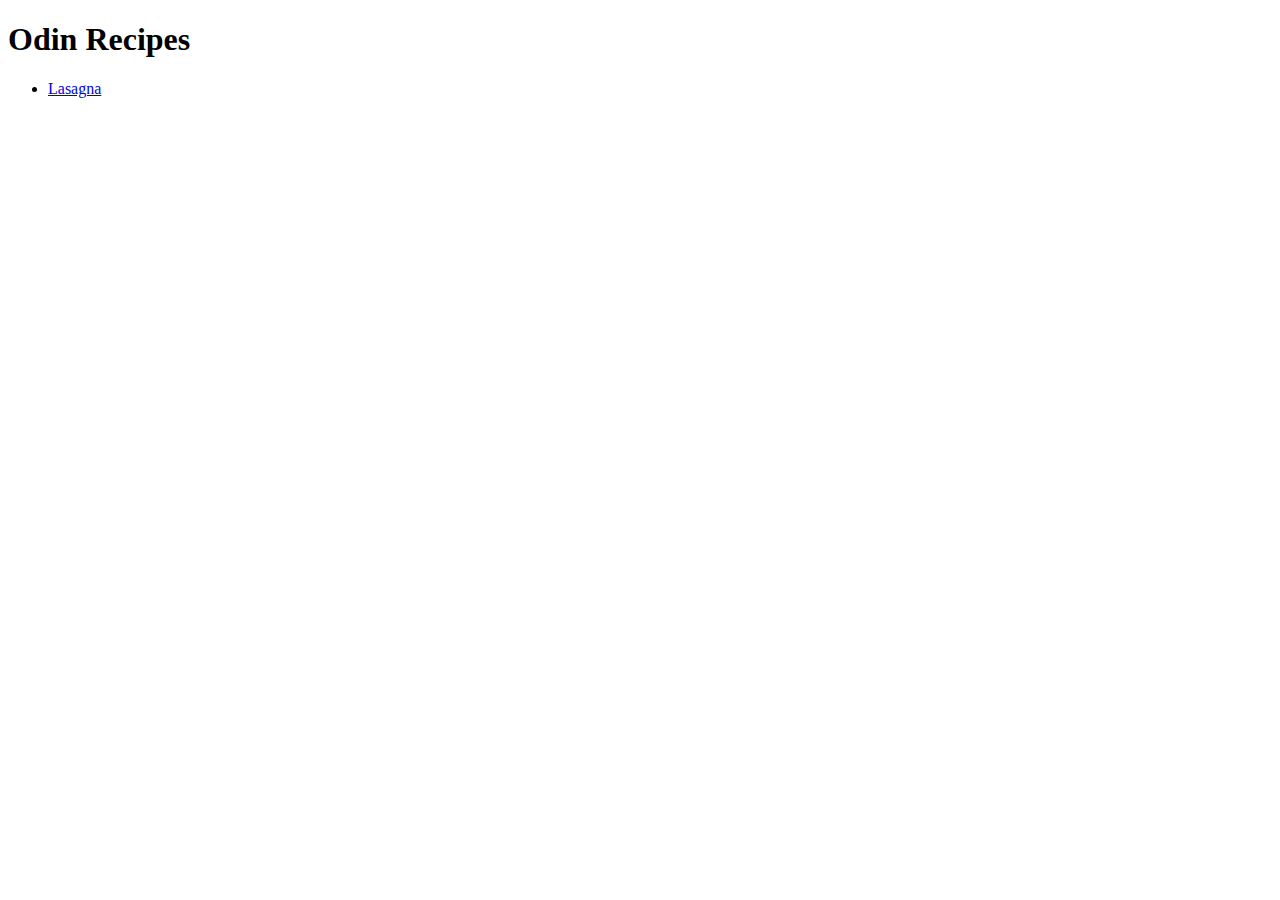
==== index.html @ 98d2f17a "Complete lasagna recipe" ====
<!DOCTYPE html>
<html lang="en">
<head>
    <meta charset="UTF-8">
    <meta name="viewport" content="width=device-width, initial-scale=1.0">
    <title>Odin Recipes</title>
</head>
<body>
    <h1>Odin Recipes</h1>

    <ul>
        <li><a href="recipes/lasagna.html">Lasagna</a></li>
    </ul>
</body>
</html>
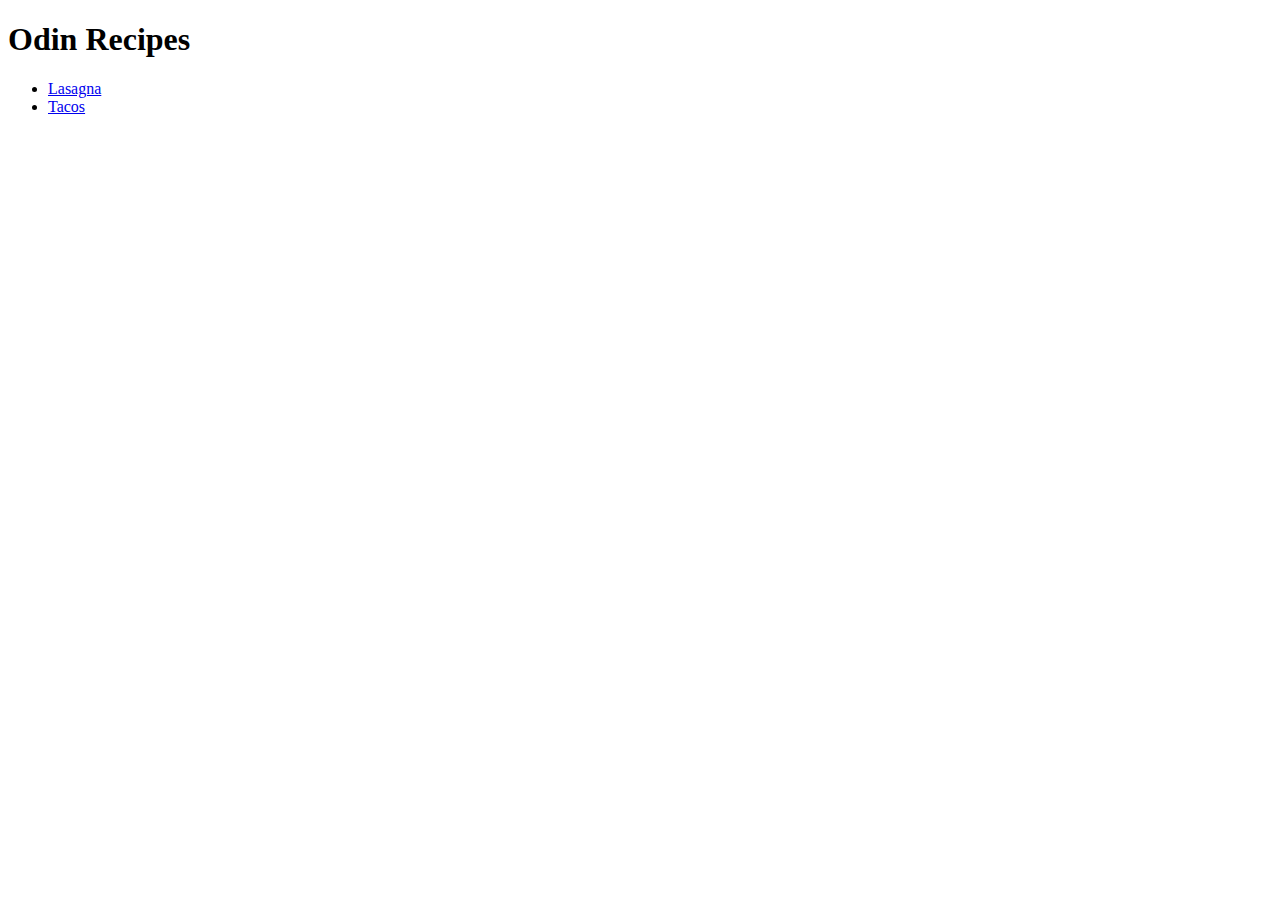
==== commit a15c041f: "Complete Tacos" ====
--- a/index.html
+++ b/index.html
@@ -10,6 +10,7 @@
 
     <ul>
         <li><a href="recipes/lasagna.html">Lasagna</a></li>
+        <li><a href="recipes/tacos.html">Tacos</a></li>
     </ul>
 </body>
 </html>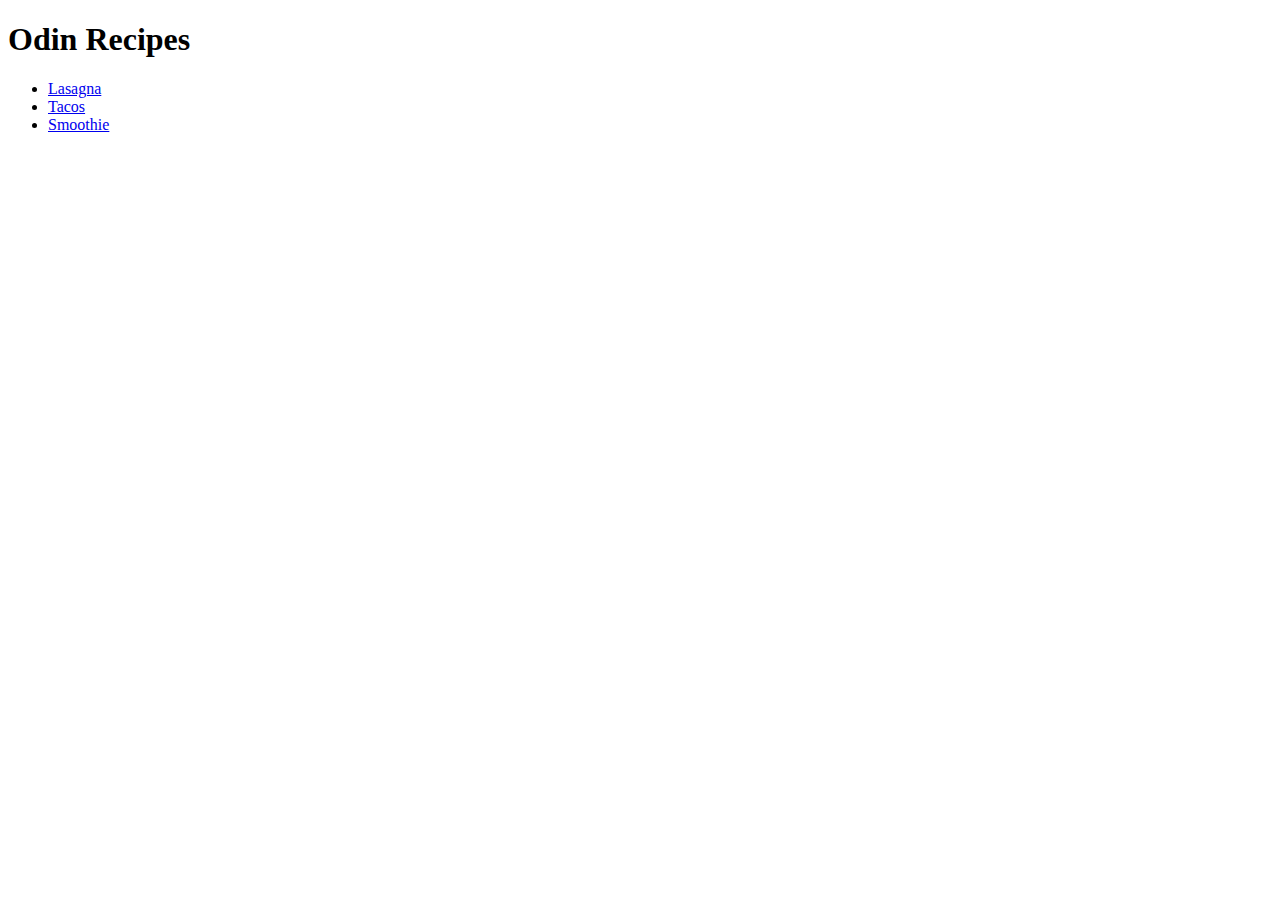
==== commit fd44ea50: "Complete Smoothie" ====
--- a/index.html
+++ b/index.html
@@ -11,6 +11,7 @@
     <ul>
         <li><a href="recipes/lasagna.html">Lasagna</a></li>
         <li><a href="recipes/tacos.html">Tacos</a></li>
+        <li><a href="recipes/smoothie.html">Smoothie</a></li>
     </ul>
 </body>
 </html>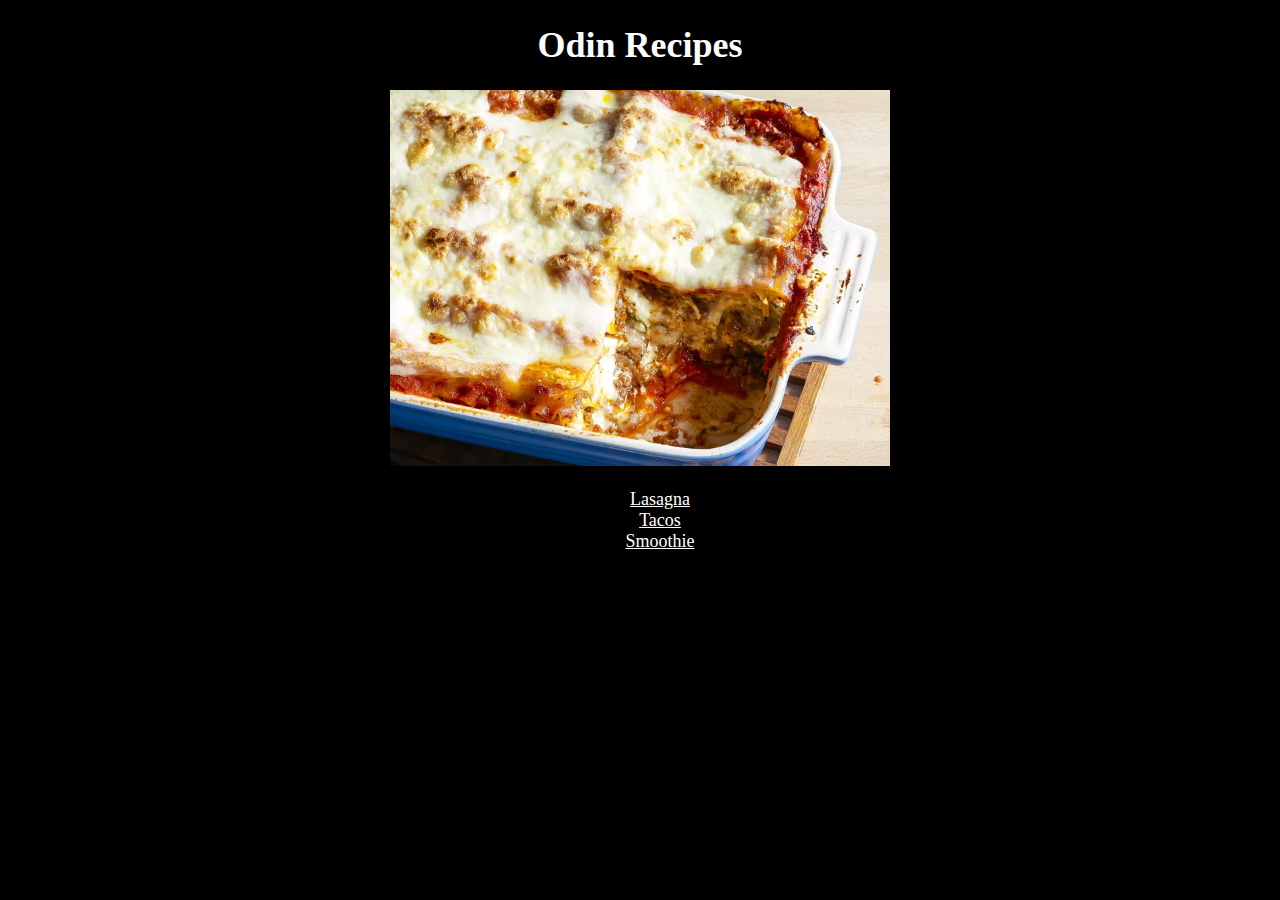
==== commit cf64fc04: "Add style to odin-recipes" ====
--- a/index.html
+++ b/index.html
@@ -3,10 +3,13 @@
 <head>
     <meta charset="UTF-8">
     <meta name="viewport" content="width=device-width, initial-scale=1.0">
+    <link rel="stylesheet" href="styles.css">
     <title>Odin Recipes</title>
 </head>
 <body>
     <h1>Odin Recipes</h1>
+
+    <img src="images/lasagna.jpg">
 
     <ul>
         <li><a href="recipes/lasagna.html">Lasagna</a></li>
--- a/styles.css
+++ b/styles.css
@@ -0,0 +1,27 @@
+* {
+    color: white;
+    background-color: black;
+    font-size: 18px;
+    text-align: center;
+}
+
+h1 {
+    font-size: 36px;
+}
+
+h3 {
+    font-size: 24px;
+}
+
+img {
+    height: auto;
+    width: 500px;
+}
+
+ul {
+    list-style-type: none;
+}
+
+ol li {
+    text-align: left;
+}